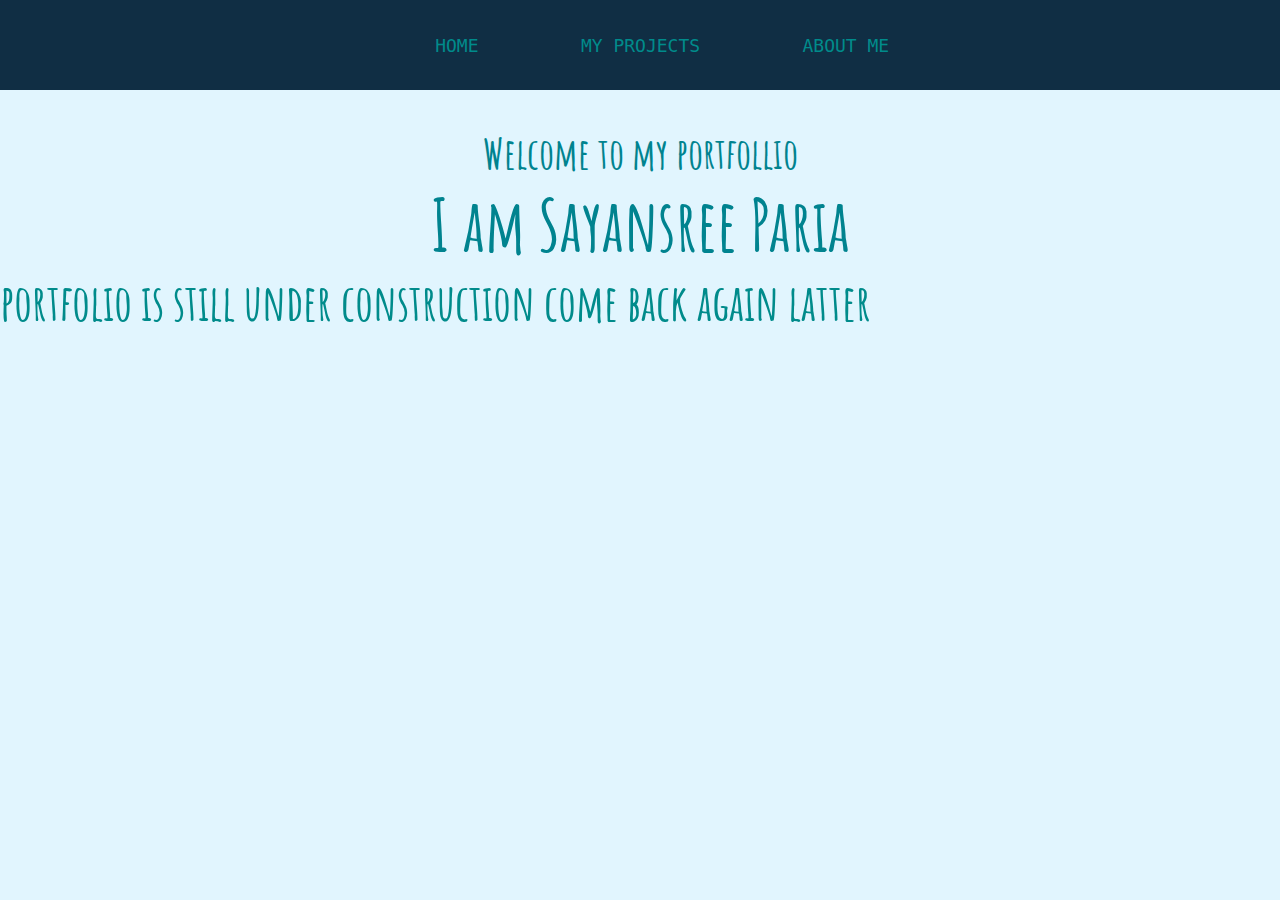
==== index.html @ ba1413c4 "base code" ====
<!DOCTYPE html>
<html lang="en">
    <head>
        <meta charset="UTF-8">
        <meta name="viewport" content="width=device-width, initial-scale=1.0">
        <title>Sayansree Paria</title>
        <link rel="preconnect" href="https://fonts.gstatic.com">
        <link href="https://fonts.googleapis.com/css2?family=Amatic+SC:wght@400;700&family=Josefin+Slab&family=Open+Sans&display=swap" rel="stylesheet">
        <link rel="icon" href="assets/logo2.png">
        <link rel="stylesheet" type="text/css" href="style.css">
    </head>
    <body>
        <header>
            <section class="navigation">
                <div class="logo">
                    <!--<img src="assets/logo2.png" height=80px alt="logo">-->
                </div>
                <nav>
                    <a href="#">HOME</a>
                    <a href="#">MY PROJECTS</a>
                    <a href="#">ABOUT ME</a>
                </nav>
            </section>
        </header>
        <main>
            <section id="top" class="row">
                <div id="topContent">
                    <h3>Welcome to my portfollio</h3>
                    <h1>I am Sayansree Paria</h1>
                </div>
            </section>
            <section class="row"><!--
                <div class="left">
                    <img width="200px" src="https://github.com/Sayansree/Sayansree/blob/main/img/sayansree.jpeg?raw=true" alt="sayansree's photo">
                </div>
                <div class="right">
                    <h3>Welcome to my portfollio</h3>
                    <h1>I am Sayansree Paria</h1>
                </div>-->
                <h1 id="SUC" style="font-size: 50px;">portfolio is still under construction come back again latter</h1>
            </section>
        </main>
        
    </body>
</html>
---- style.css ----
*{margin: 0;padding: 0;}
body{
    background-color: #E1F5FE;
    font-family: 'Amatic SC', monospace;
    color: darkcyan;
}
/* navigation */
header{  
    /* contains logo an */
    width:100%;
    display: flex;
    height: 10vh;
}
.navigation{
    width: 100%; height: 10vh;  
    align-items: center;
    display: flex;
    background-color:#102e44;
    color:#03A9F4;
}
.logo{
    width: 30%;
    left: 100%;
}
nav{
    width: 70%;
    right: 100%;display: flex;
    align-content: space-around; 
    display:flex;
    align-items:center ;
}

nav a{
    text-align: justify;
    text-decoration: solid;
    font-family: monospace;
    font-size: 2vh;
    color: darkcyan;
    margin:4vw;
}

main{
    
}
.row{
    width: 100%; height: 40vh;
    align-content: center;
    text-align: center;   
    display: flex;
}
#top{
    height: 20vh;
}
#topContent{
    width: 100%;
    align-content: space-around;
    text-align: center;   
    margin :2vh;
    padding: 2vh;
    color:#00838F;
    
    font-size: 4vh;
}
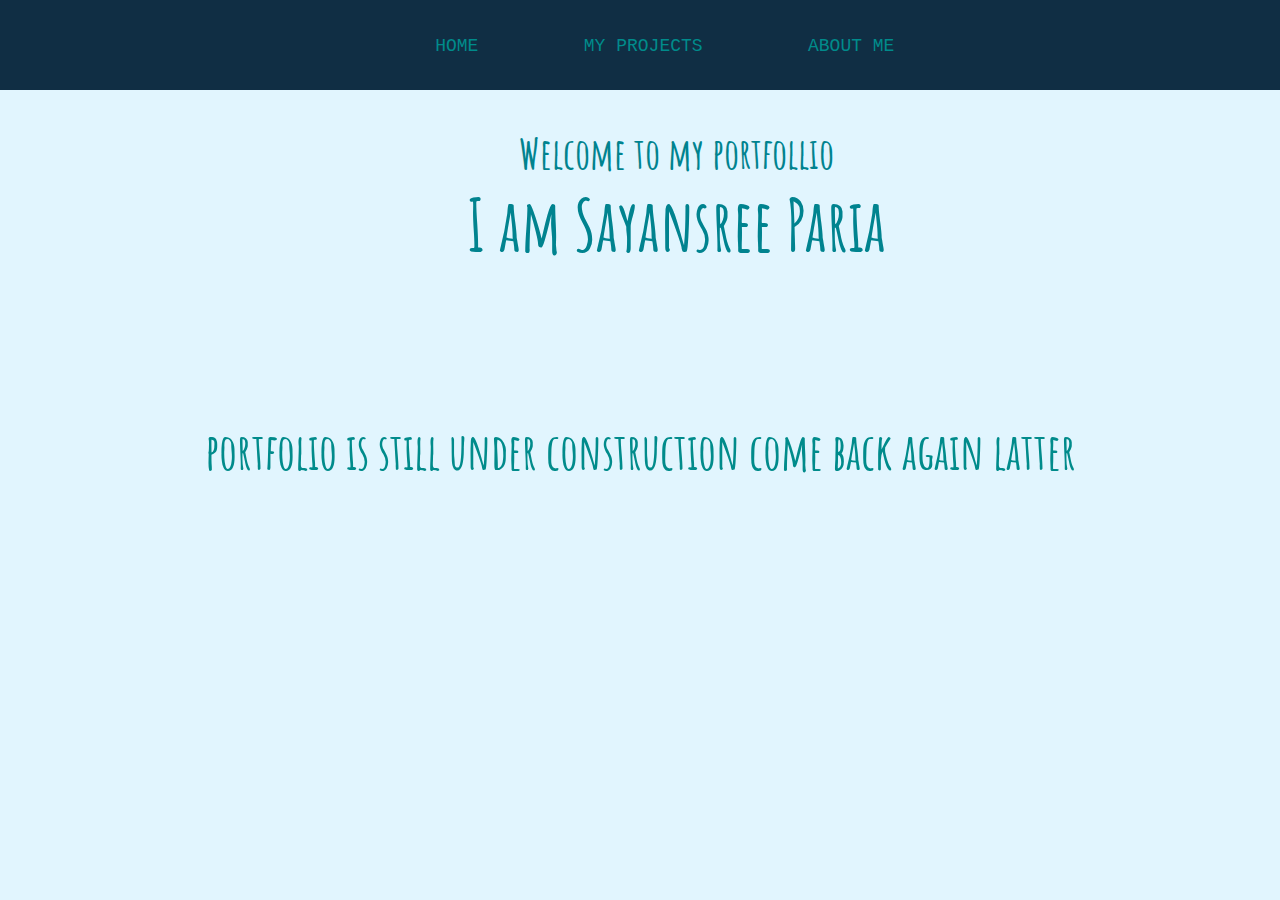
==== commit 469f4115: "update" ====
--- a/index.html
+++ b/index.html
@@ -11,7 +11,6 @@
     </head>
     <body>
         <header>
-            <section class="navigation">
                 <div class="logo">
                     <!--<img src="assets/logo2.png" height=80px alt="logo">-->
                 </div>
@@ -20,7 +19,6 @@
                     <a href="#">MY PROJECTS</a>
                     <a href="#">ABOUT ME</a>
                 </nav>
-            </section>
         </header>
         <main>
             <section id="top" class="row">
--- a/style.css
+++ b/style.css
@@ -8,10 +8,8 @@
 header{  
     /* contains logo an */
     width:100%;
-    display: flex;
+    /* display: flex; */
     height: 10vh;
-}
-.navigation{
     width: 100%; height: 10vh;  
     align-items: center;
     display: flex;
@@ -24,12 +22,11 @@
 }
 nav{
     width: 70%;
-    right: 100%;display: flex;
-    align-content: space-around; 
-    display:flex;
-    align-items:center ;
+    right: 100%;
+    /* align-content: space-around;  */
+    /* display:flex; */
+    /* align-items:center ; */
 }
-
 nav a{
     text-align: justify;
     text-decoration: solid;
@@ -46,7 +43,7 @@
     width: 100%; height: 40vh;
     align-content: center;
     text-align: center;   
-    display: flex;
+    /* display: flex; */
 }
 #top{
     height: 20vh;
@@ -58,6 +55,5 @@
     margin :2vh;
     padding: 2vh;
     color:#00838F;
-    
     font-size: 4vh;
 }
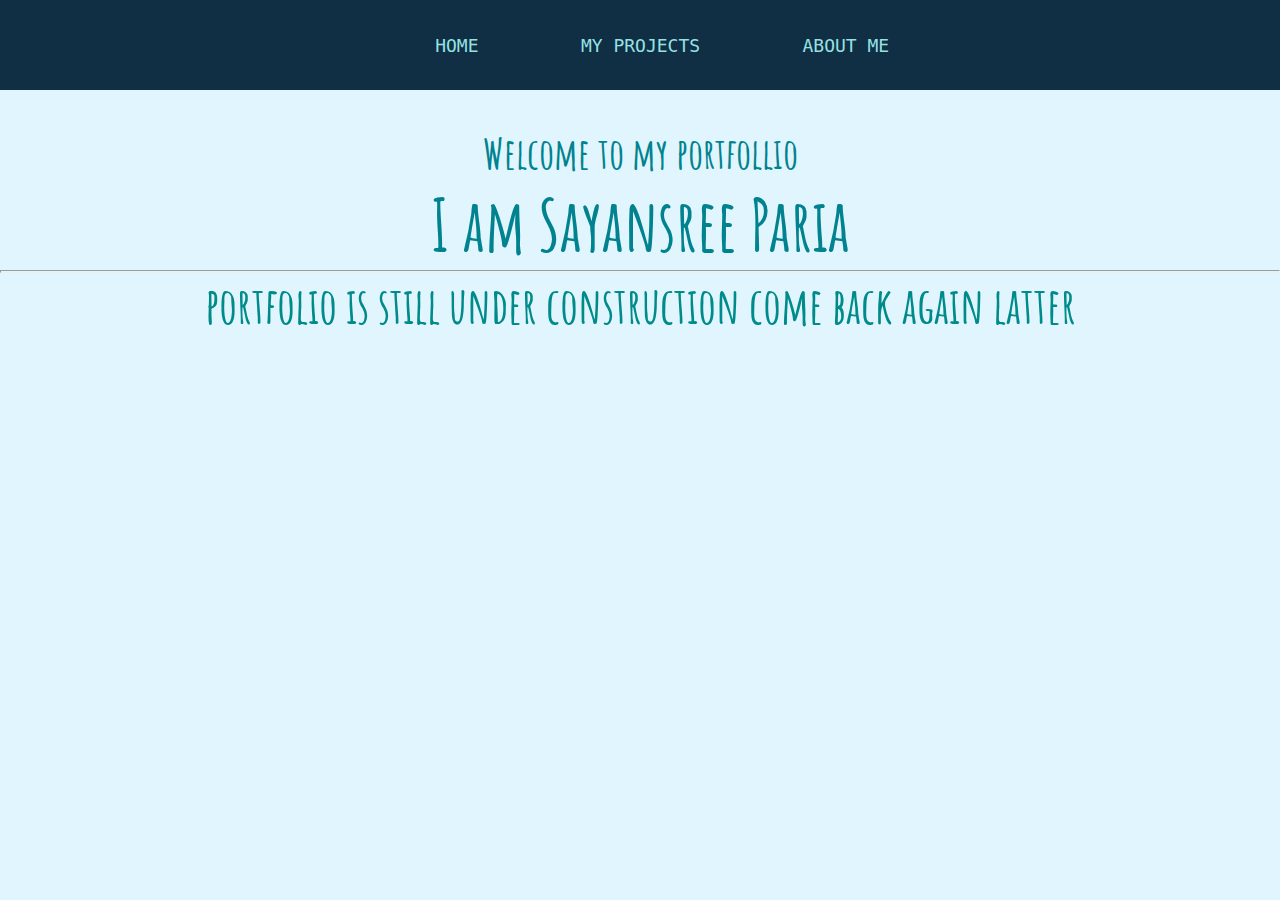
==== commit ed4ba36f: "update" ====
--- a/index.html
+++ b/index.html
@@ -11,14 +11,14 @@
     </head>
     <body>
         <header>
-                <div class="logo">
-                    <!--<img src="assets/logo2.png" height=80px alt="logo">-->
-                </div>
-                <nav>
-                    <a href="#">HOME</a>
-                    <a href="#">MY PROJECTS</a>
-                    <a href="#">ABOUT ME</a>
-                </nav>
+            <div class="logo">
+                <!--<img src="assets/logo2.png" height=80px alt="logo">-->
+            </div>
+            <nav>
+                <a href="#">HOME</a>
+                <a href="#">MY PROJECTS</a>
+                <a href="#">ABOUT ME</a>
+            </nav>
         </header>
         <main>
             <section id="top" class="row">
@@ -27,7 +27,8 @@
                     <h1>I am Sayansree Paria</h1>
                 </div>
             </section>
-            <section class="row"><!--
+            <section class="row">
+                <hr size=3px><!--
                 <div class="left">
                     <img width="200px" src="https://github.com/Sayansree/Sayansree/blob/main/img/sayansree.jpeg?raw=true" alt="sayansree's photo">
                 </div>
--- a/style.css
+++ b/style.css
@@ -24,7 +24,7 @@
     width: 70%;
     right: 100%;
     /* align-content: space-around;  */
-    /* display:flex; */
+    display:flex;
     /* align-items:center ; */
 }
 nav a{
@@ -32,7 +32,7 @@
     text-decoration: solid;
     font-family: monospace;
     font-size: 2vh;
-    color: darkcyan;
+    color: rgb(149, 226, 226);
     margin:4vw;
 }
 
@@ -41,12 +41,12 @@
 }
 .row{
     width: 100%; height: 40vh;
-    align-content: center;
+    /* align-content: center; */
     text-align: center;   
-    /* display: flex; */
 }
 #top{
     height: 20vh;
+    display: flex;
 }
 #topContent{
     width: 100%;
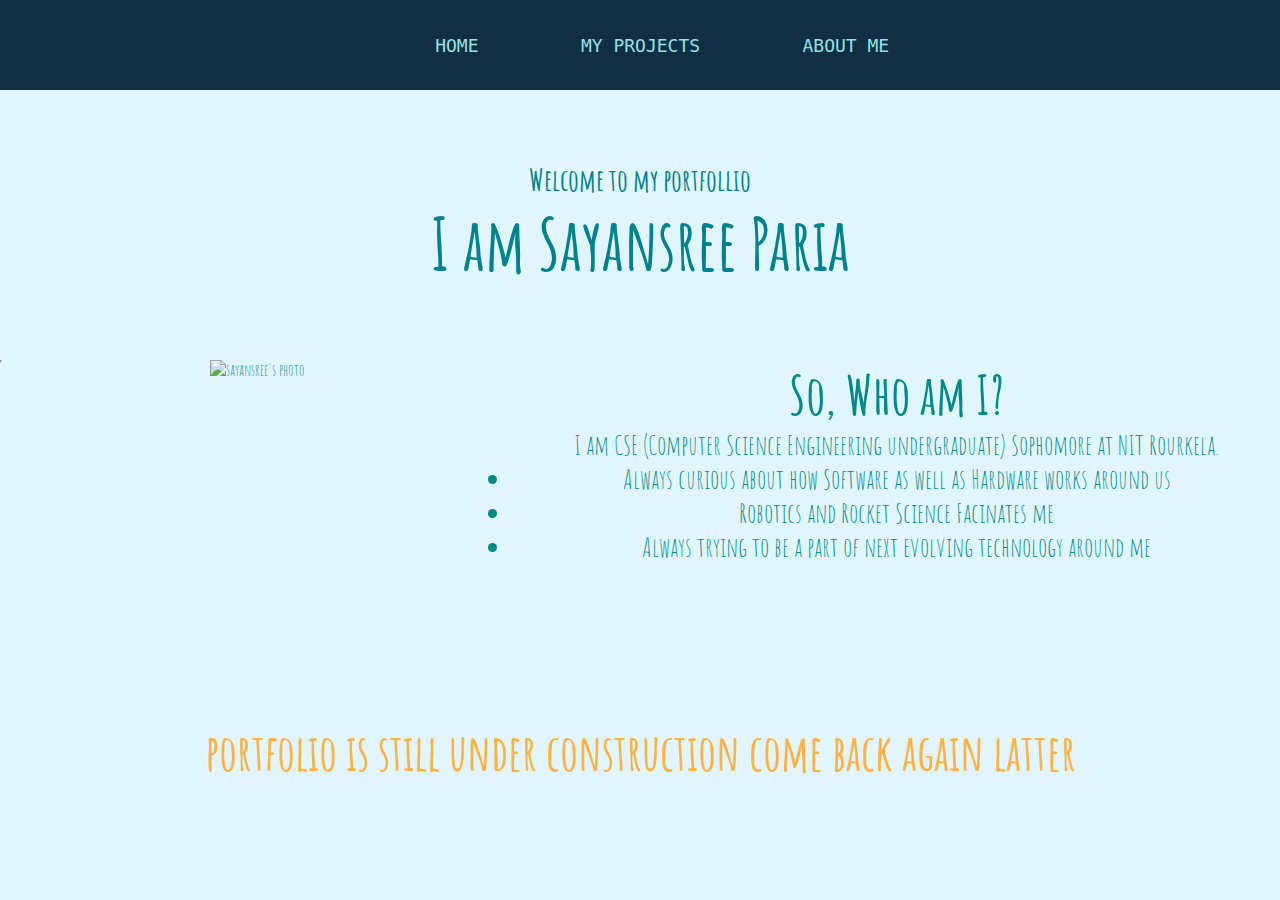
==== commit 186c1aad: "update" ====
--- a/index.html
+++ b/index.html
@@ -5,7 +5,7 @@
         <meta name="viewport" content="width=device-width, initial-scale=1.0">
         <title>Sayansree Paria</title>
         <link rel="preconnect" href="https://fonts.gstatic.com">
-        <link href="https://fonts.googleapis.com/css2?family=Amatic+SC:wght@400;700&family=Josefin+Slab&family=Open+Sans&display=swap" rel="stylesheet">
+        <link href="https://fonts.googleapis.com/css2?family=Amatic+SC:wght@400;700&family=Nanum+Pen+Script&family=Indie+Flower&family=Coming+Soon&family=Cabin+Sketch&display=swap" rel="stylesheet">
         <link rel="icon" href="assets/logo2.png">
         <link rel="stylesheet" type="text/css" href="style.css">
     </head>
@@ -23,20 +23,28 @@
         <main>
             <section id="top" class="row">
                 <div id="topContent">
-                    <h3>Welcome to my portfollio</h3>
+                    <h5>Welcome to my portfollio</h5>
                     <h1>I am Sayansree Paria</h1>
                 </div>
             </section>
-            <section class="row">
-                <hr size=3px><!--
+            <section id="about" class="row">
+                <hr size=3px>
                 <div class="left">
-                    <img width="200px" src="https://github.com/Sayansree/Sayansree/blob/main/img/sayansree.jpeg?raw=true" alt="sayansree's photo">
+                    <img height="100%"  src="https://github.com/Sayansree/Sayansree/blob/main/img/sayansree.jpeg?raw=true" alt="sayansree's photo">
                 </div>
                 <div class="right">
-                    <h3>Welcome to my portfollio</h3>
-                    <h1>I am Sayansree Paria</h1>
-                </div>-->
-                <h1 id="SUC" style="font-size: 50px;">portfolio is still under construction come back again latter</h1>
+                    <h1>So, Who am I?</h1>
+                    <p>I am CSE (Computer Science Engineering undergraduate) Sophomore at NIT Rourkela.</p>
+                    <ul>
+                        <li>Always curious about how Software as well as Hardware works around us</li>
+                        <li>Robotics and Rocket Science Facinates me
+                        <li>Always trying to be a part of next evolving technology around me</li>
+                        </li>
+                    </ul>
+                </div>
+            </section>
+            <section class="row"> 
+                <h1 id="NOTICE" style="font-size: 50px;">portfolio is still under construction come back again latter</h1>
             </section>
         </main>
         
--- a/style.css
+++ b/style.css
@@ -40,12 +40,12 @@
     
 }
 .row{
-    width: 100%; height: 40vh;
+    width: 100%;
     /* align-content: center; */
     text-align: center;   
 }
 #top{
-    height: 20vh;
+    height: 30vh;
     display: flex;
 }
 #topContent{
@@ -57,3 +57,31 @@
     color:#00838F;
     font-size: 4vh;
 }
+/* about me */
+#about{
+    height: 40vh;
+    display: flex;
+}
+.left{
+    width:40%;
+    left:100%;
+    margin :
+}
+.right{
+    width: 60%;
+    right: 100%;
+    font-size: 3vh;
+}
+
+
+
+#NOTICE{
+    color: rgb(255, 177, 60);
+      
+}
+/* fonts
+    font-family: 'Nanum Pen Script';
+    font-family: 'Amatic SC';
+    font-family: 'Indie Flower';
+    font-family: 'Coming Soon';
+    font-family: 'Cabin Sketch'; */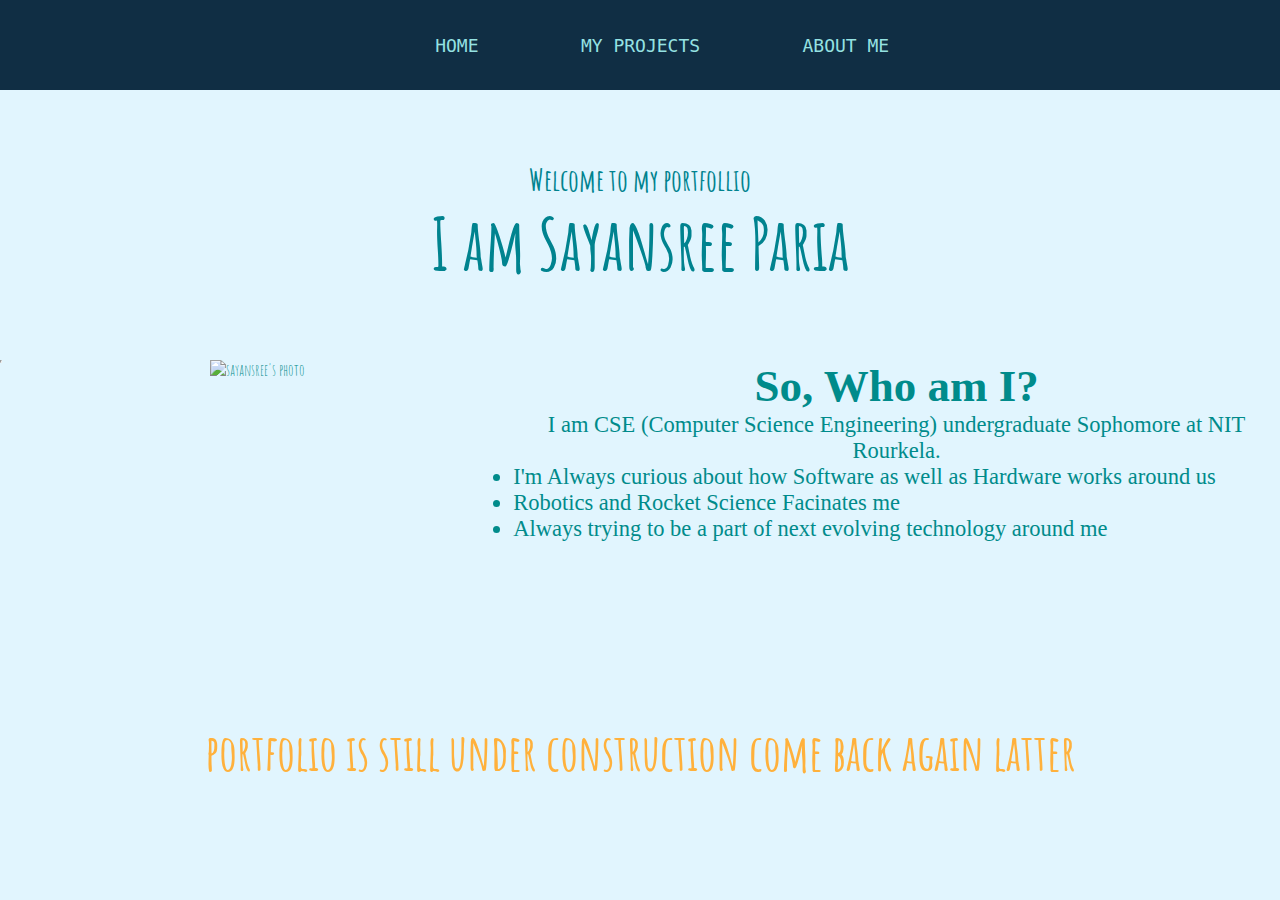
==== commit f26f275e: "modified page" ====
--- a/index.html
+++ b/index.html
@@ -34,9 +34,9 @@
                 </div>
                 <div class="right">
                     <h1>So, Who am I?</h1>
-                    <p>I am CSE (Computer Science Engineering undergraduate) Sophomore at NIT Rourkela.</p>
+                    <p>I am CSE (Computer Science Engineering) undergraduate Sophomore at NIT Rourkela.</p>
                     <ul>
-                        <li>Always curious about how Software as well as Hardware works around us</li>
+                        <li>I'm Always curious about how Software as well as Hardware works around us</li>
                         <li>Robotics and Rocket Science Facinates me
                         <li>Always trying to be a part of next evolving technology around me</li>
                         </li>
--- a/style.css
+++ b/style.css
@@ -65,14 +65,17 @@
 .left{
     width:40%;
     left:100%;
-    margin :
 }
 .right{
     width: 60%;
     right: 100%;
-    font-size: 3vh;
+    font-size: 2.5vh;
+    font-family: 'Coming Soon';
 }
-
+ul{
+    list-style-position: initial;
+    text-align: justify;
+}
 
 
 #NOTICE{
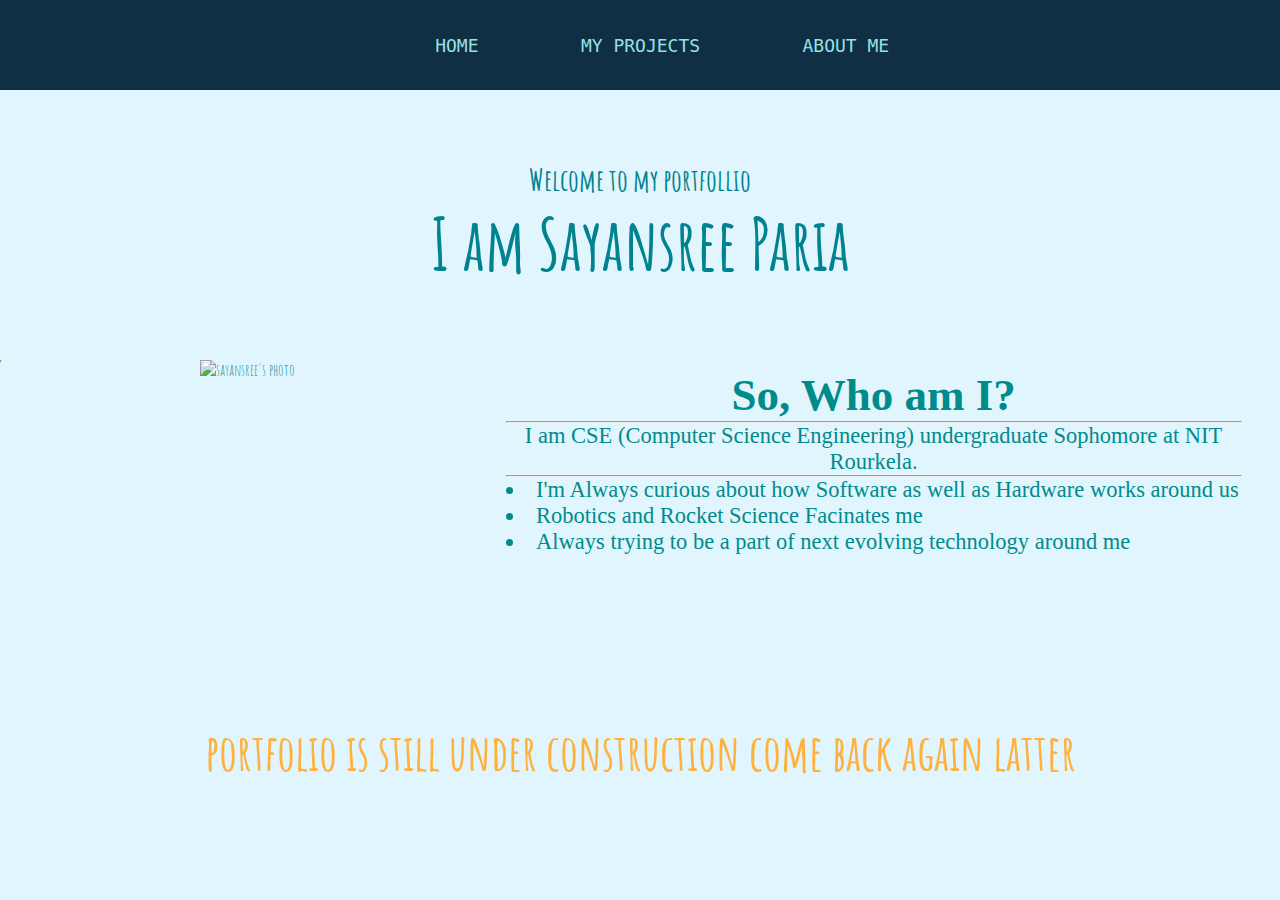
==== commit b3e86576: "modified page" ====
--- a/index.html
+++ b/index.html
@@ -34,7 +34,9 @@
                 </div>
                 <div class="right">
                     <h1>So, Who am I?</h1>
+                    <hr>
                     <p>I am CSE (Computer Science Engineering) undergraduate Sophomore at NIT Rourkela.</p>
+                    <hr>
                     <ul>
                         <li>I'm Always curious about how Software as well as Hardware works around us</li>
                         <li>Robotics and Rocket Science Facinates me
--- a/style.css
+++ b/style.css
@@ -71,13 +71,12 @@
     right: 100%;
     font-size: 2.5vh;
     font-family: 'Coming Soon';
+    padding:1vh 3vw 1vh 1vw;
 }
 ul{
-    list-style-position: initial;
+    list-style-position: inside;
     text-align: justify;
 }
-
-
 #NOTICE{
     color: rgb(255, 177, 60);
       
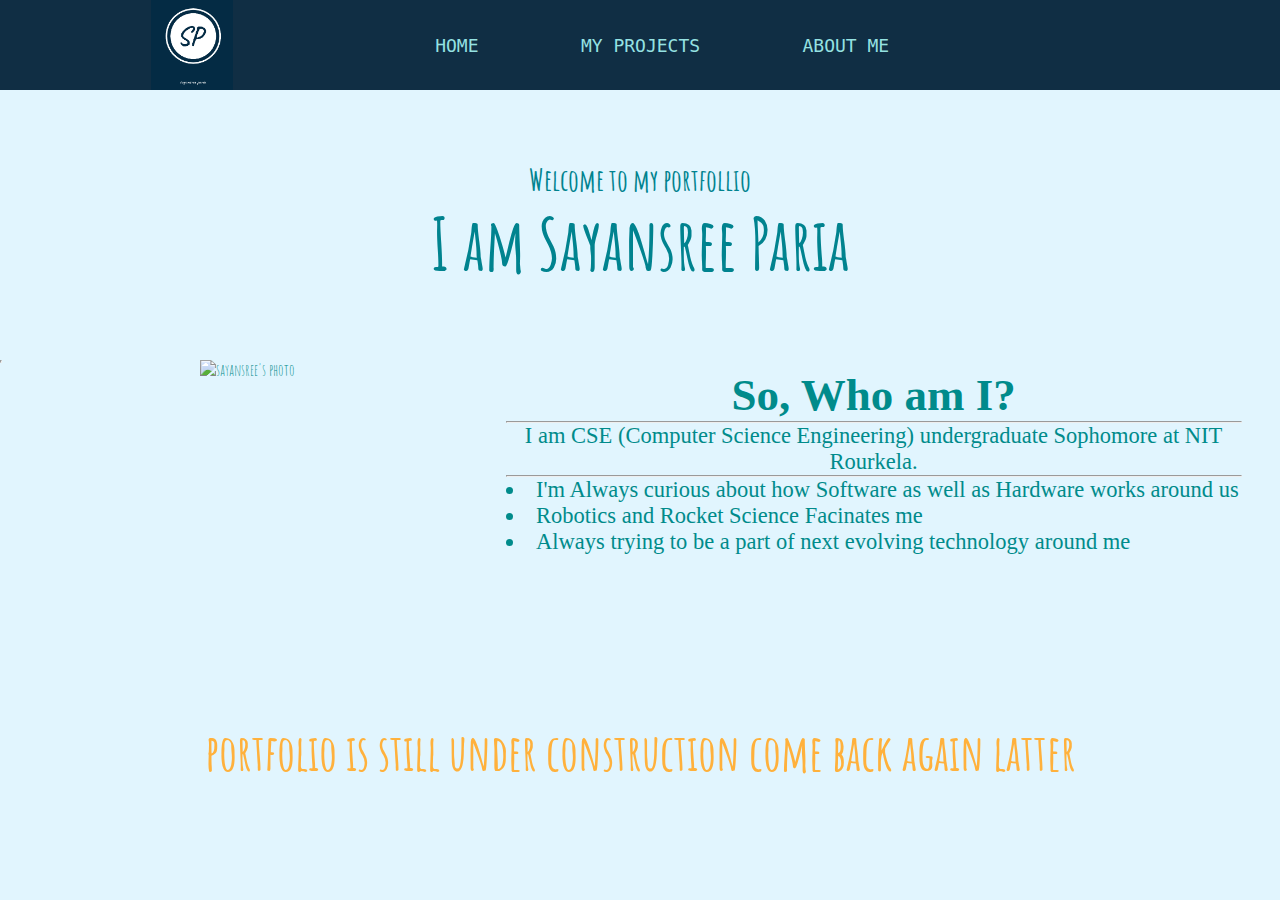
==== commit a89e551f: "logo changed" ====
--- a/index.html
+++ b/index.html
@@ -6,13 +6,13 @@
         <title>Sayansree Paria</title>
         <link rel="preconnect" href="https://fonts.gstatic.com">
         <link href="https://fonts.googleapis.com/css2?family=Amatic+SC:wght@400;700&family=Nanum+Pen+Script&family=Indie+Flower&family=Coming+Soon&family=Cabin+Sketch&display=swap" rel="stylesheet">
-        <link rel="icon" href="assets/logo2.png">
+        <link rel="icon" href="assets/logoTab.png">
         <link rel="stylesheet" type="text/css" href="style.css">
     </head>
     <body>
         <header>
             <div class="logo">
-                <!--<img src="assets/logo2.png" height=80px alt="logo">-->
+                <img src="assets/logo.png" alt="logo">
             </div>
             <nav>
                 <a href="#">HOME</a>
--- a/style.css
+++ b/style.css
@@ -16,9 +16,15 @@
     background-color:#102e44;
     color:#03A9F4;
 }
-.logo{
+.logo {
     width: 30%;
     left: 100%;
+}
+.logo img{
+    margin-left: auto;
+    margin-right: auto;
+    display: block;
+    height:10vh;
 }
 nav{
     width: 70%;
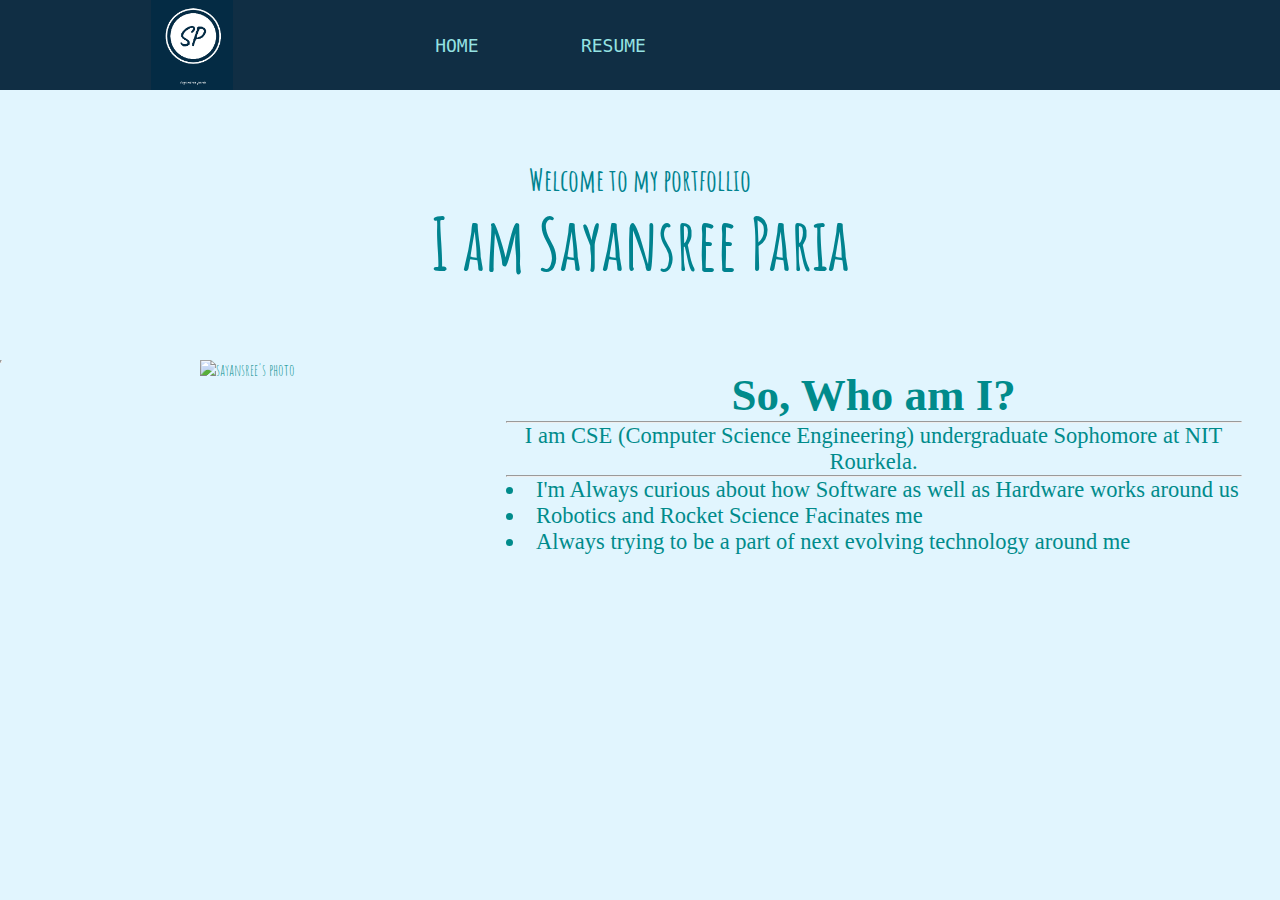
==== commit bb47fe3e: "add resume page" ====
--- a/index.html
+++ b/index.html
@@ -15,9 +15,10 @@
                 <img src="assets/logo.png" alt="logo">
             </div>
             <nav>
-                <a href="#">HOME</a>
-                <a href="#">MY PROJECTS</a>
-                <a href="#">ABOUT ME</a>
+                <a href="/">HOME</a>
+                <!-- <a href="#">MY PROJECTS</a> -->
+                <!-- <a href="#">ABOUT ME</a> -->
+                <a href="/resume">RESUME</a>
             </nav>
         </header>
         <main>
@@ -45,9 +46,9 @@
                     </ul>
                 </div>
             </section>
-            <section class="row"> 
+            <!-- <section class="row"> 
                 <h1 id="NOTICE" style="font-size: 50px;">portfolio is still under construction come back again latter</h1>
-            </section>
+            </section> -->
         </main>
         
     </body>
